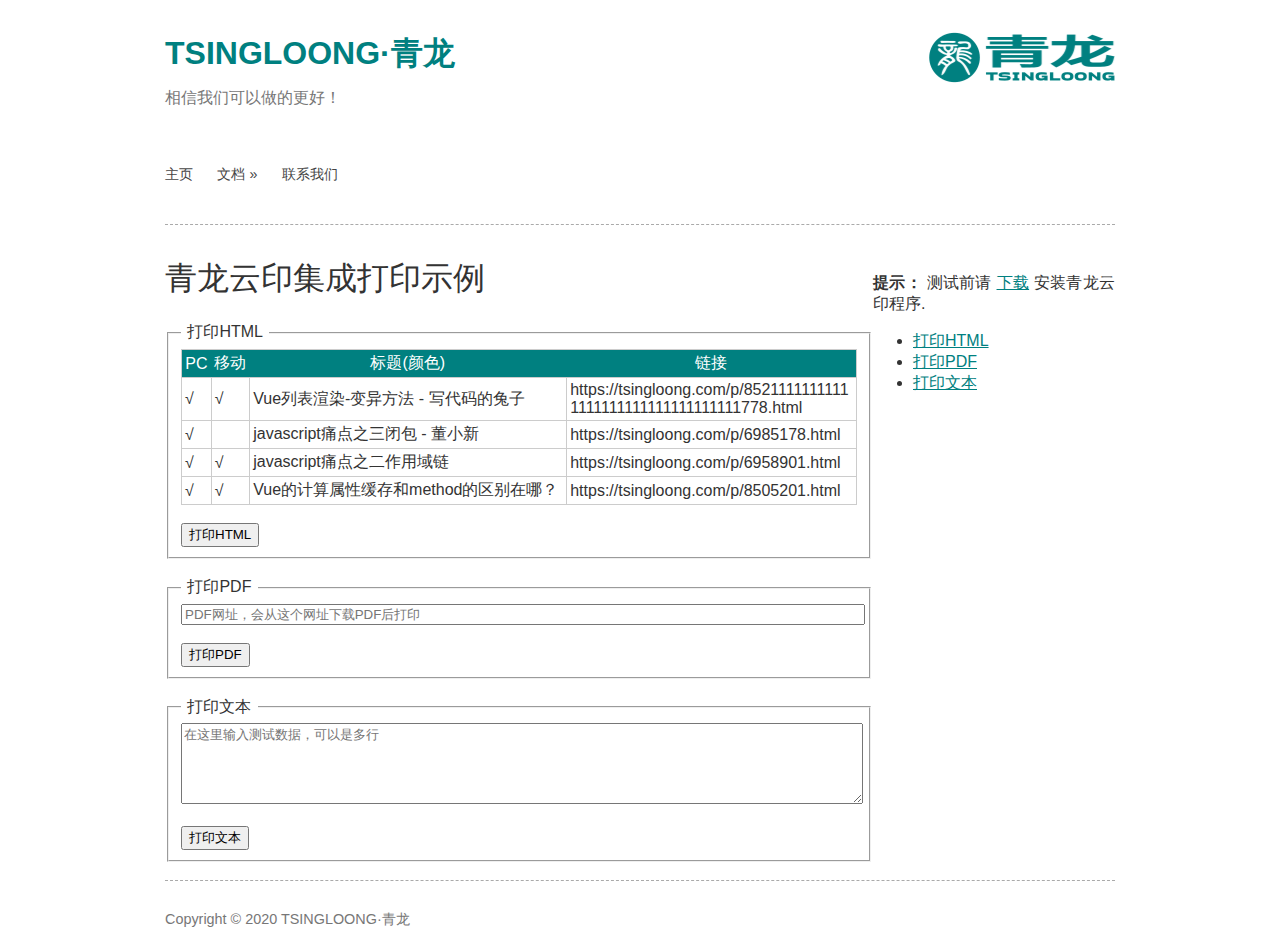
==== samples/cloud-print-samples/index.html @ e0001dc7 "初始化提交" ====
<!DOCTYPE html>
<html>
  <head>
    <title>青龙云印集成打印示例 - TSINGLOONG·青龙</title>
    <link rel="stylesheet" href="/css/crab.css">
    <meta name="viewport" content="width=device-width, initial-scale=1.0, minimum-scale=0.5, maximum-scale=3.0">
    <meta charset="utf-8">
    
  </head>
  <body>
    <div id="container">
      <div id="header">
        <div id="site-logo">
          
            <img src="/img/logo.png">
          
        </div>
	      <div id="site-title"><a href="/">TSINGLOONG·青龙</a></div>
	      <div id="site-slogan">相信我们可以做的更好！</div>
      </div>
            <nav>
        <ul class="first">
          
          
          <li><a href="/">主页 </a>
            
            </li>
          
          <li><a href="/docs/">文档  &raquo;</a>
            
              <ul class="second">
              
                <li><a href="/docs/cloud-print-manual/">青龙云印用户手册</a>
                  
                </li>
              
              </ul>
            
            </li>
          
          <li><a href="/contact/">联系我们 </a>
            
            </li>
          
        </ul>
      </nav>

      <div id="content">
        <div id="article">
	        <h1>青龙云印集成打印示例</h1>

<div id="summary">
  <p><strong>提示：</strong> 测试前请 <a href="/download/CloudPrintSetup.exe">下载</a> 安装青龙云印程序.</p>
<ul>
<li><a href="#printHtml">打印HTML</a></li>
<li><a href="#printPdf">打印PDF</a></li>
<li><a href="#printText">打印文本</a></li>
</ul>

</div>

<fieldset style="width: 100%;">
    <legend>&nbsp;打印HTML&nbsp;</legend>
    <div id="printHtml">
        <table style="width: 100%;">
            <tr>
                <th>PC</th>
                <th>移动</th>
                <th>标题(颜色)</th>
                <th>链接</th>
            </tr>
            <tr>
                <td>√</td>
                <td>√</td>
                <td>Vue列表渲染-变异方法 - 写代码的兔子</td>
                <td style="text-align: justify;">https://tsingloong.com/p/8521111111111<br/>1111111111111111111111778.html</td>
            </tr>
            <tr>
                <td>√</td>
                <td></td>
                <td>javascript痛点之三闭包 - 董小新</td>
                <td>https://tsingloong.com/p/6985178.html</td>
            </tr>
            <tr>
                <td>√</td>
                <td>√</td>
                <td>javascript痛点之二作用域链</td>
                <td>https://tsingloong.com/p/6958901.html</td>
            </tr>
            <tr>
                <td>√</td>
                <td>√</td>
                <td>Vue的计算属性缓存和method的区别在哪？</td>
                <td>https://tsingloong.com/p/8505201.html</td>
            </tr>
        </table>
    </div>
    <br/>
    <div>
        <button id="printHtml" onclick="printHtml();">打印HTML</button>
    </div>
</fieldset>
<br/>
<fieldset style="width: 100%;">
    <legend>&nbsp;打印PDF&nbsp;</legend>
    <div>
        <input style="width: 100%;" type="text" id="pdfUrl" placeholder="PDF网址，会从这个网址下载PDF后打印"/>
    </div>
    <br/>
    <div>
        <button id="printPdf" onclick="printPdf();">打印PDF</button>
    </div>
</fieldset>
<br/>
<fieldset style="width: 100%;">
    <legend>&nbsp;打印文本&nbsp;</legend>
    <div>
        <textarea style="width: 100%;" id="textarea" rows="5" placeholder="在这里输入测试数据，可以是多行"></textarea>
    </div>
    <br/>
    <div>
        <button id="printText" onclick="printText();">打印文本</button>
    </div>
</fieldset>
<br/>
<script type="text/javascript" src="/js/html2canvas.min.js"></script>
<script type="text/javascript" src="/js/CloudPrint.js"></script>
<script type="text/javascript">
    function printHtml() {
        html2canvas(document.querySelector("#printHtml")).then(canvas => {
            CloudPrint.print({
            paperSize: "A4",
            copies: 1,
            fileType: "IMAGE",
            contentType: "BASE64",
            content: canvas.toDataURL().substring(22)
            });
        });
    }
    function printPdf() {
        CloudPrint.print({
            paperSize: "A4",
            copies: 1,
            fileType: "PDF",
            contentType: "URL",
            content: document.querySelector("#pdfUrl").value
        });
    }
    function printText() {
        CloudPrint.print({
            paperSize: "A4",
            copies: 1,
            fileType: "TEXT",
            contentType: "PLAIN",
            content: document.querySelector("#textarea").value
        });
    }
</script>

        </div>
      </div>
      <div id="footer">
        Copyright &copy; 2020 TSINGLOONG·青龙
      </div>
    </div>
  </body>
</html>
---- css/crab.css ----
html,
body {
  background: #fff;
  color: #333;
  font-family: Arial, sans-serif, 'Microsoft YaHei', 'SimSun';
}

#container {
  margin: auto;
}

#header {
  margin-top: 2em;
}

#site-logo {
  float: right;
}

#site-title,
a:link,
a:active,
a:visited,
a:hover {
  color: #008080;
}

#site-title {
  font-weight: 700;
  font-size: xx-large;
}

#site-title a:link,
#site-title a:active,
#site-title a:visited,
#site-title a:hover {
  text-decoration: none;
}

#site-slogan,
#footer {
  color: #777;
}

#site-slogan {
  margin-top: .75em;
}

nav {
  clear: both;
  margin-top: 3em;
}

nav ul {
  list-style-type: none;
  padding: 0;
}

nav ul.first > li {
  display: block;
  margin: .5em 0;
}

nav ul.second,
nav ul.third {
  display: none;
}

nav a:link,
nav a:active,
nav a:visited,
nav a:hover {
  text-decoration: none;
}

nav a:link,
nav a:active,
nav a:visited {
  color: #444;
}

nav a:hover {
  color: #1da8be;
}

nav .current {
  font-weight: bold;
}

#content,
#footer,
hr {
  border-top: 1px dashed #aaa;
}

#content {
  margin-top: 2em;
}

#article {
  margin-top: 2em;
}

h1,
h2,
h3,
h4,
h5,
h6 {
  font-family: Arial, sans-serif, 'Microsoft YaHei', 'SimSun';
  font-weight: 400;
}

#article p, #article ol li, #article ul li {
  text-align: justify;
}

#article blockquote {
  font-family: Arial, sans-serif, 'Microsoft YaHei', 'SimSun';
  font-style: italic;
  font-size: 1.05em;
  line-height: 1.5em;
}

#article dl dt {
  font-weight: bold;
}

#article dl dt em {
  font-weight: normal;
}

#article .timestamp,
#article .tags,
#article .tags a:link,
#article .tags a:active,
#article .tags a:visited,
#article .tags a:hover {
  color: #555;
}

hr {
  border-bottom: 0;
  border-left: 0;
  border-right: 0;
  margin: 2.5em 0;
}

span.upper {
  text-transform: uppercase;
}

img {
  max-width: 100%;
}
 
img.right {
  float: right;
  margin: 0 0 1em 1em;
}

img.left {
  float: left;
  margin: 0 1em 1em 0;
}

#footer {
  clear: both;
  padding-top: 2em;
  font-size: 90%;
}

ul.pagination {
  padding: 0;
  list-style-type: none;
}

.pagination li {
  display: inline-block;
}

.pagination .active a:link,
.pagination .active a:active,
.pagination .active a:visited,
.pagination .active a:hover,
.pagination .disabled a:link,
.pagination .disabled a:active,
.pagination .disabled a:visited,
.pagination .disabled a:hover {
  color: #555;
  text-decoration: none;
}

@media (min-width: 768px) {
}

@media (min-width: 992px) {
  #container {
    width: 950px;
  }

  nav ul li a {
    display: block;
    font-size: 90%;
  }

  nav ul.first > li {
    display: inline-block;
    position: relative;
    padding-right: 1.25em;
  }

  nav ul.second,
  nav ul.third {
    position: absolute;
    background: #fff;
    width: 212px;
    border: 1px solid #ddd;
    box-shadow: 1px 1px 1px 0px rgba(0,0,0,0.25);
  }

  nav ul.second {
    z-index: 2;
  }

  nav ul.third {
    z-index: 3;
  }

  nav ul.second li {
    position: relative;
  }

  nav ul.third {
    left: 212px;
    top: -1px;
  }

  nav ul.first li:hover ul.second,
  nav ul.second li:hover ul.third {
    display: block;
  }

  nav ul.second li a,
  nav ul.third li a {
    padding: 0.75em 1em;
  }

  #article {
    width: 676px;
    position: relative;
  }

  #summary {
    display: block;
    position: absolute;
    top: 0px;
    left: 708px;
    width: 242px;
  }
}

code {
  display: block;
  width: 100%;
  overflow: auto;
}

table {
  *border-collapse: collapse; /* IE7 and lower */
  border-spacing: 0;
  width: 100%;
}
table {
  border: solid #ccc 1px;
}
table tr:hover {
  background: #fbf8e9;
  -o-transition: all 0.1s ease-in-out;
  -webkit-transition: all 0.1s ease-in-out;
  -moz-transition: all 0.1s ease-in-out;
  -ms-transition: all 0.1s ease-in-out;
  transition: all 0.1s ease-in-out;
}
table td, .table th {
  border-left: 1px solid #ccc;
  border-top: 1px solid #ccc;
  padding: 3px;
  text-align: left;
}

table th {
  background-color: #008080;
  color: #ffffff;
  font-weight: normal;
  border-top: none;
  padding: 3px;
}

table td:first-child, table th:first-child {
  border-left: none;
}
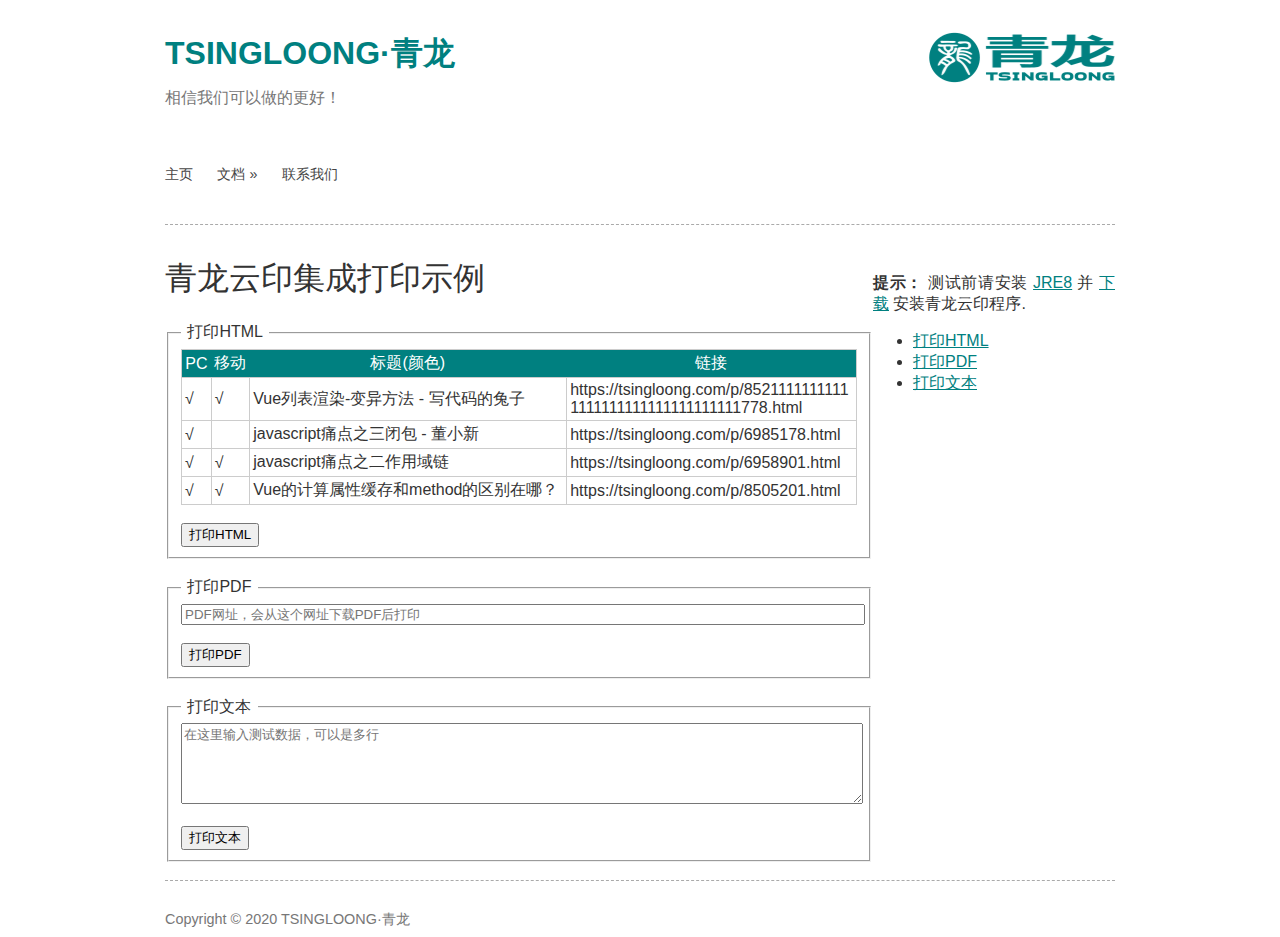
==== commit cc235a96: "修改实例程序页面" ====
--- a/samples/cloud-print-samples/index.html
+++ b/samples/cloud-print-samples/index.html
@@ -50,7 +50,7 @@
 	        <h1>青龙云印集成打印示例</h1>
 
 <div id="summary">
-  <p><strong>提示：</strong> 测试前请 <a href="/download/CloudPrintSetup.exe">下载</a> 安装青龙云印程序.</p>
+  <p><strong>提示：</strong> 测试前请安装 <a href="https://github.com/AdoptOpenJDK/openjdk8-binaries/releases/download/jdk8u265-b01/OpenJDK8U-jre_x64_windows_hotspot_8u265b01.msi">JRE8</a> 并 <a href="/download/CloudPrintSetup.exe">下载</a> 安装青龙云印程序.</p>
 <ul>
 <li><a href="#printHtml">打印HTML</a></li>
 <li><a href="#printPdf">打印PDF</a></li>
